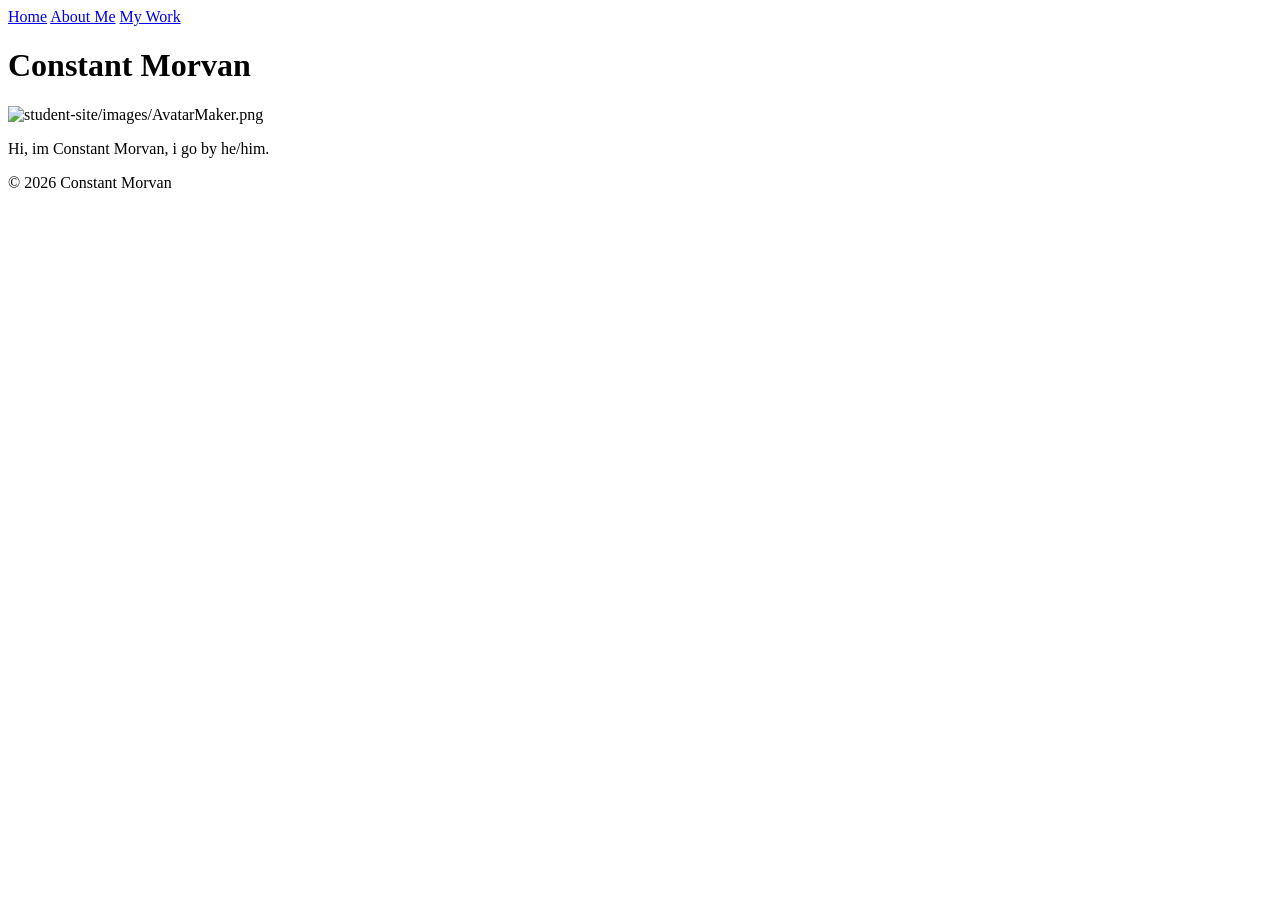
==== index.html @ de6aa440 "Initial File uploads" ====
<!DOCTYPE html>
<html lang="en">
<head>
  <meta name="description" content="This page tells you a bit about me and shows you what i look like..">
  <meta charset="UTF-8">
  <title>Constant Morvan  — Studio Profile</title>
  <link rel="stylesheet" href="css/style.css">
</head>
<header>
  <a href="index.html">Home</a>
  <a href="about.html">About Me</a>
  <a href="work.html">My Work</a>
</header>

<main>
  <body>
    <h1>Constant Morvan</h1>
    <img src="images/avatar.png" alt="student-site/images/AvatarMaker.png">
    <p>Hi, im Constant Morvan, i go by he/him. </p>
    <script src="js/script.js"></script>
  </body>
</main>

<footer>
    <p>&copy; 2026 Constant Morvan</p>
  </footer>
</html>
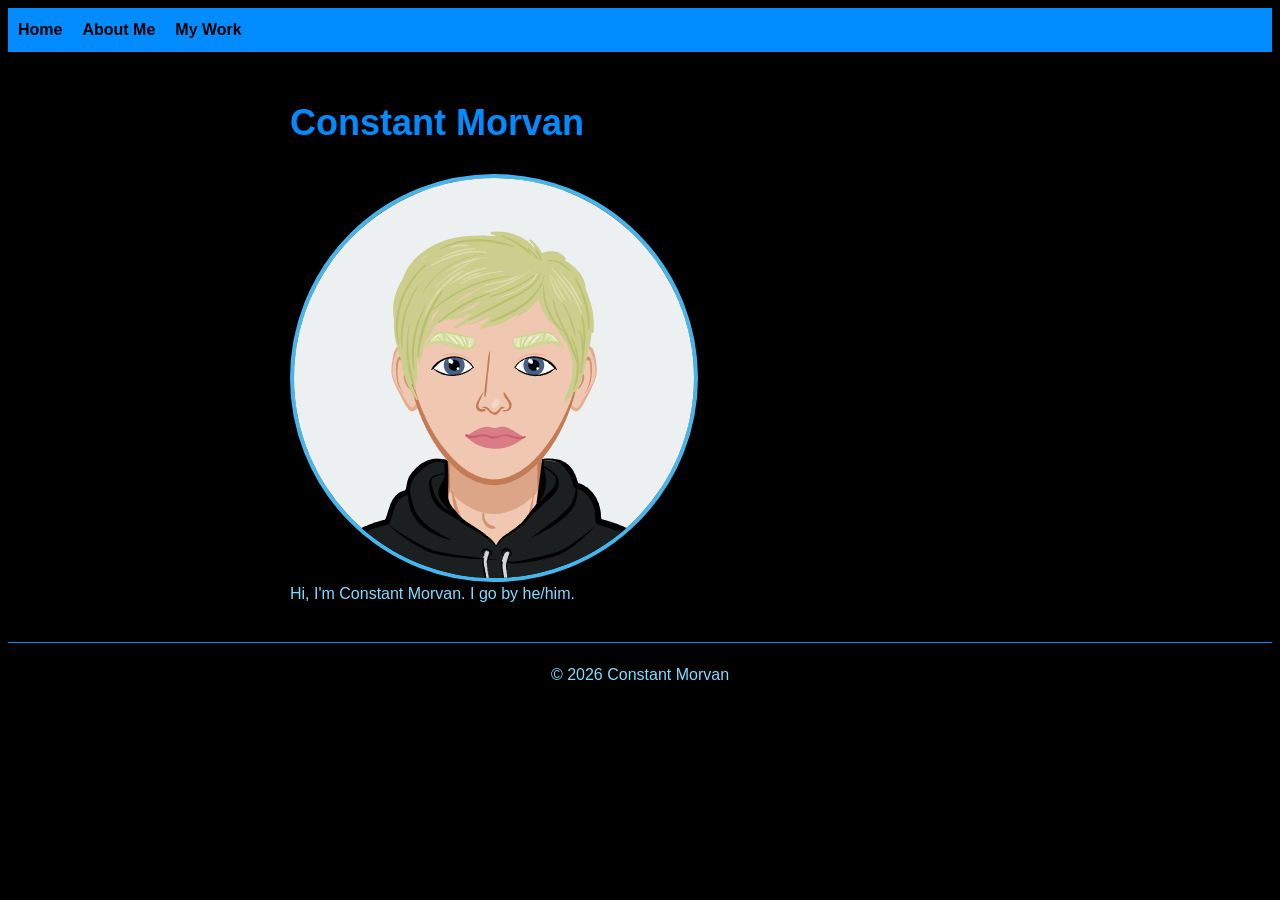
==== commit 98089868: "Refactor markup, styles, and joke script (by Ms. Ahoy) Cleaned up all three HTML pages to use valid " ====
--- a/index.html
+++ b/index.html
@@ -1,27 +1,46 @@
-<!DOCTYPE html>
-<html lang="en">
-<head>
-  <meta name="description" content="This page tells you a bit about me and shows you what i look like..">
-  <meta charset="UTF-8">
-  <title>Constant Morvan  — Studio Profile</title>
-  <link rel="stylesheet" href="css/style.css">
-</head>
-<header>
-  <a href="index.html">Home</a>
-  <a href="about.html">About Me</a>
-  <a href="work.html">My Work</a>
-</header>
-
-<main>
-  <body>
-    <h1>Constant Morvan</h1>
-    <img src="images/avatar.png" alt="student-site/images/AvatarMaker.png">
-    <p>Hi, im Constant Morvan, i go by he/him. </p>
-    <script src="js/script.js"></script>
-  </body>
-</main>
-
-<footer>
-    <p>&copy; 2026 Constant Morvan</p>
-  </footer>
-</html>+<!DOCTYPE html>
+<!--
+  REVIEW NOTES (index.html)
+  - Structure: <header>, <main> and <footer> were placed between </head> and <body>, and <body> was nested inside <main>.
+    All content now sits inside <body>, which is required for valid HTML.
+  - Image path: the file is "Avatar.png" (capital A). GitHub Pages is case-sensitive, so "avatar.png" showed a broken image.
+  - Alt text was a file path ("student-site/images/AvatarMaker.png"). Screen readers read alt text aloud, so it should describe the image.
+  - Links: "about.html" changed to "About.html" to match the real file name. See the notes on renaming the file.
+  - The script.js include was removed from this page. It has no interactive content here, and the script only belongs on About Me.
+-->
+<html lang="en">
+<head>
+  <meta charset="UTF-8">
+  <!-- REVISION: charset moved to the top of <head>. The browser should read the encoding before any text, so this is the standard order. -->
+  <meta name="viewport" content="width=device-width, initial-scale=1">
+  <!-- REVISION: added the viewport tag. Without it, phones show the page zoomed out and the layout does not adapt. -->
+  <meta name="description" content="This page tells you a bit about me and shows you what I look like.">
+  <!-- REVISION: fixed capitalization of "I" and punctuation in the description. -->
+  <title>Constant Morvan — Studio Profile</title>
+  <link rel="stylesheet" href="css/style.css">
+</head>
+<body>
+
+  <header>
+    <nav>
+      <!-- REVISION: links were in a <header> with no <nav>. The stylesheet styles <nav>, so the blue navigation bar never appeared. -->
+      <a href="index.html">Home</a>
+      <a href="About.html">About Me</a>
+      <a href="work.html">My Work</a>
+    </nav>
+  </header>
+
+  <main>
+    <h1>Constant Morvan</h1>
+    <img src="images/Avatar.png" alt="Photo of Constant Morvan">
+    <!-- REVISION: file name changed to match "Avatar.png" exactly (see notes above). Alt text now describes the image. -->
+    <p>Hi, I'm Constant Morvan. I go by he/him.</p>
+    <!-- REVISION: "im" changed to "I'm" and "i" changed to "I". Capital "I" is always used for the pronoun. -->
+  </main>
+
+  <footer>
+    <p>&copy; 2026 Constant Morvan</p>
+  </footer>
+
+</body>
+</html>
--- a/css/style.css
+++ b/css/style.css
@@ -0,0 +1,87 @@
+/*
+  REVIEW NOTES (style.css)
+  - p { padding: blue; } is not a valid value. "blue" is a colour, not a length, so the browser ignored the whole rule.
+    It was replaced with margin, which is what the student probably intended (space between paragraphs).
+  - p { line-height: 20px; } was smaller than the default text size, so lines of text overlapped on longer paragraphs.
+    A unitless value (1.5) keeps spacing relative to the font size and is easier to read.
+  - nav a used #81dbff text on a rgb(0,140,255) background. The contrast was too low to read comfortably (about 2.2:1).
+    Black text on that blue is about 6:1, which passes accessibility guidelines.
+  - nav now wraps on small screens (flex-wrap), so links do not run off the edge of a phone.
+  - img used a fixed-width layout. max-width: 100% lets images shrink on phones.
+    The 50% border-radius still makes the photos circular.
+  - "36PX" changed to lowercase "px" for consistency (CSS units are not case-sensitive, so this is a style fix only).
+  - Added a footer style and a visible focus outline for keyboard users.
+*/
+
+body {
+  font-family: Arial, sans-serif;
+  background-color: #000000;
+  color: #81dbff;
+  line-height: 1.5;
+  /* REVISION: line-height added here so all text is easier to read. */
+}
+
+h1 {
+  color: rgb(0, 140, 255);
+  font-size: 36px;
+  /* REVISION: "36PX" changed to "36px" (style only). */
+}
+
+h2 {
+  color: rgb(0, 140, 255);
+}
+
+nav {
+  display: flex;
+  flex-wrap: wrap;
+  /* REVISION: flex-wrap lets links move to a new line on phones instead of overflowing. */
+  gap: 20px;
+  padding: 10px;
+  background-color: rgb(0, 140, 255);
+}
+
+nav a {
+  text-decoration: none;
+  color: #000000;
+  /* REVISION: link text changed from light blue to black. Light blue on this blue background was hard to read. */
+  font-weight: bold;
+}
+
+nav a:hover,
+nav a:focus {
+  color: white;
+  background-color: #000000;
+  /* REVISION: hover and focus states now use black, which gives clear contrast with white text. :focus was added so keyboard users can see which link is selected. */
+}
+
+img {
+  display: block;
+  width: 100%;
+  max-width: 400px;
+  height: auto;
+  /* REVISION: images scale down on small screens. Previously max-width was fixed at 400px, which could overflow a phone screen. */
+  border-radius: 50%;
+  border: 4px solid #45b6eb;
+}
+
+p {
+  margin: 0 0 1em;
+  /* REVISION: "padding: blue" removed (it was invalid). Replaced with a bottom margin so paragraphs have space between them. */
+  line-height: 1.5;
+}
+
+ul {
+  margin: 0 0 1em;
+}
+
+main {
+  max-width: 700px;
+  margin: 0 auto;
+  padding: 20px;
+}
+
+footer {
+  text-align: center;
+  padding: 20px;
+  border-top: 1px solid rgb(0, 140, 255);
+}
